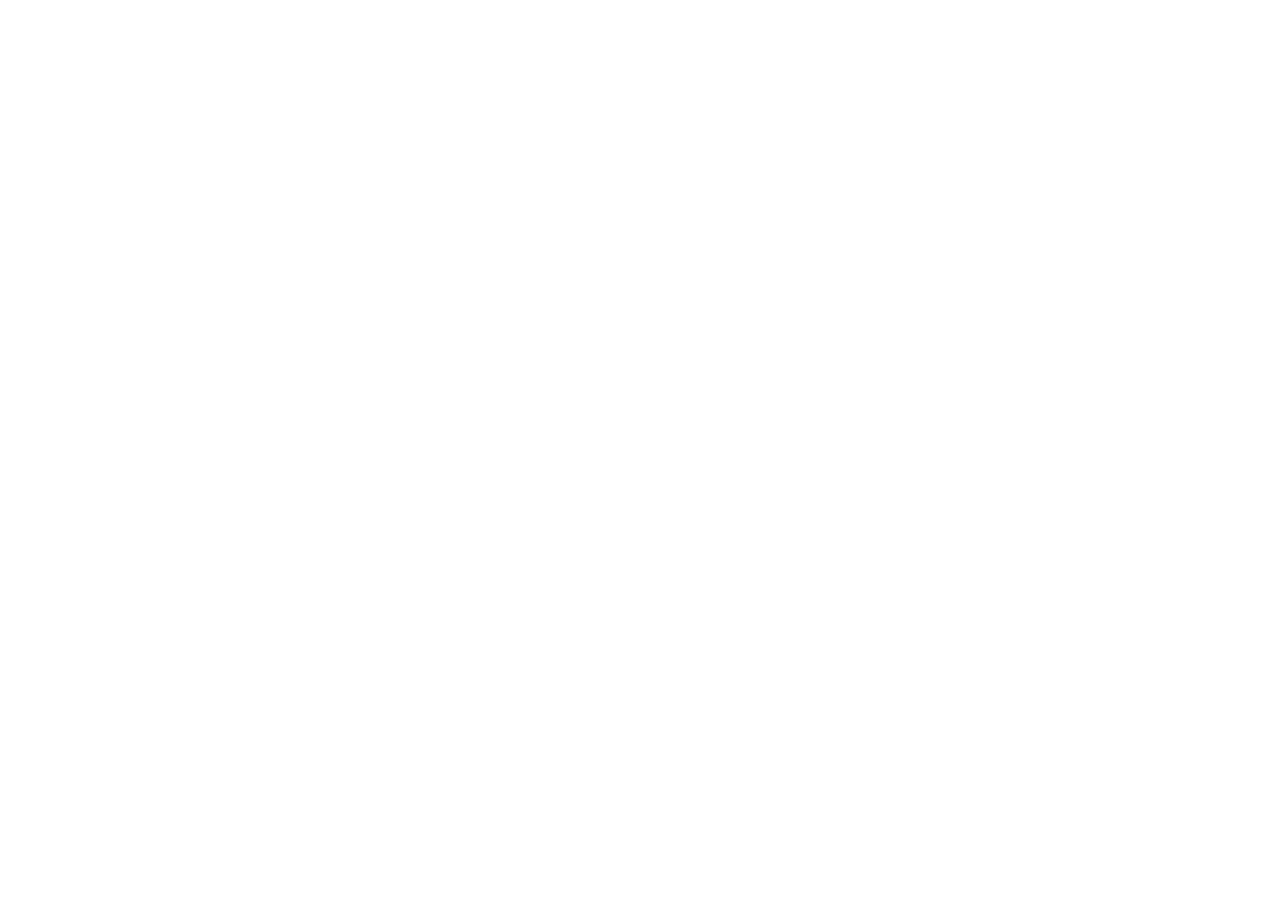
==== bh3/index.html @ 5c5580ee "innit" ====
<!DOCTYPE html>
<html xmlns="http://www.w3.org/1999/xhtml">
<head>
  <meta charset="UTF-8">
  <!-- HTTP 1.1 -->
  <meta http-equiv="pragma" content="no-cache">
  <!-- HTTP 1.0 -->
  <meta http-equiv="cache-control" content="no-cache">
  <meta name="applicable-device" content="mobile">
  <meta name="viewport" content="width=device-width,minimum-scale=1.0,maximum-scale=1.0,user-scalable=no,viewport-fit=cover">
  <meta http-equiv="Content-Type" content="text/html; charset=utf-8">
  <meta name="Copyright" content="miHoYo">
  <meta name="Description" content="">
  <meta name="Keywords" content="">
  <meta name="format-detection" content="telephone=no">
  <meta name="format-detection" content="email=no" />
  <meta name="apple-mobile-web-app-capable" content="yes">
  <meta name="apple-mobile-web-status-bar-style" content="black-translucent">
  <meta http-equiv="X-UA-Compatible" content="IE=edge">
  <title>崩坏3公告</title>
  <link data-n-head="true" rel="icon" type="image/x-icon" href="https://bh3.mihoyo.com/favicon.ico">
  <link rel="stylesheet" href="https://webstatic.mihoyo.com/dora/lib/swiper/4.4.1/css/swiper.min.css">
  <script>
    (function(sa,fbc){function load(f,c){var a=document.createElement('script');
      a.async=1;a.src=f;var s=document.getElementsByTagName('script')[0];
      s.parentNode.insertBefore(a,s);}load(sa);
      window.addEventListener('load',function(){firebase.initializeApp(fbc).performance()});
    })(
      'https://webstatic.mihoyo.com/dora/lib/firebase-performance/8.2.7/firebase-performance-standalone-cn.js',
      {
        apiKey: "AIzaSyDEv1SZJHojtorMXeEsMj2EWqE4wBtehNs",
        authDomain: "mihoyo-web-performance-ann.firebaseapp.com",
        projectId: "mihoyo-web-performance-ann",
        storageBucket: "mihoyo-web-performance-ann.appspot.com",
        messagingSenderId: "827078714893",
        appId: "1:827078714893:web:682da13643612d0cec5744"
      }
    );
  </script>
<link href="0_c6b5f724d77058182555.css" rel="stylesheet"><link href="bundle_f86a974a65d6ad33b2c7.css" rel="stylesheet"></head>
<body>
  <div id="root">
    <div id="content"></div>
  </div>
  <div id="frame"/>
  <script id="vconsole" type="text/javascript" data-src="https://webstatic.mihoyo.com/dora/lib/vconsole/3.2.0/vconsole.min.js"></script>
  <script src="https://webstatic.mihoyo.com/dora/lib/vue/2.6.11/vue.min.js"></script>
  <script src="https://webstatic.mihoyo.com/dora/lib/swiper/4.4.1/js/swiper.min.js"></script>
  <script src="https://webstatic.mihoyo.com/dora/biz/mihoyo-analysis/v2/main.js"></script>
<script type="text/javascript" src="vendors_d8b32597b6cc9f2fca14.js"></script><script type="text/javascript" src="bundle_8818e5483743c409083c.js"></script></body>
</html>
---- bh3/0_c6b5f724d77058182555.css ----
/*! Copyright © 2011 - 2021 miHoYo. All Rights Reserved */
.user-model-loading{display:none;font-size:14px}.user-model-loading__bg{position:fixed;z-index:2147483646;top:0;right:0;left:0;bottom:0;background:hsla(0,0%,7%,.5)}.user-model-loading__toast{position:fixed;z-index:2147483647;width:7.6em;min-height:7.6em;top:50%;left:50%;margin-left:-3.8em;margin-top:-3.8em;text-align:center;border-radius:5px;color:#fff}.user-model-loading__icon{width:38px;height:38px;margin:30px 0 0;display:inline-block;vertical-align:middle;-webkit-animation:user-model-loading 1s steps(12) infinite;animation:user-model-loading 1s steps(12) infinite;background:transparent url([data-uri]) no-repeat;background-size:100%}.user-model-loading__text{margin:0 0 15px;font-size:14px}@-webkit-keyframes user-model-loading{0%{-webkit-transform:rotate(0deg);transform:rotate(0deg)}to{-webkit-transform:rotate(1turn);transform:rotate(1turn)}}@keyframes user-model-loading{0%{-webkit-transform:rotate(0deg);transform:rotate(0deg)}to{-webkit-transform:rotate(1turn);transform:rotate(1turn)}}
---- bh3/bundle_f86a974a65d6ad33b2c7.css ----
/*! Copyright © 2011 - 2021 miHoYo. All Rights Reserved */
/*! normalize.css v8.0.1 | MIT License | github.com/necolas/normalize.css */html{line-height:1.15;-webkit-text-size-adjust:100%}body{margin:0}main{display:block}h1{font-size:2em;margin:.67em 0}hr{box-sizing:content-box;height:0;overflow:visible}pre{font-family:monospace,monospace;font-size:1em}a{background-color:transparent}abbr[title]{border-bottom:none;text-decoration:underline;text-decoration:underline dotted}b,strong{font-weight:bolder}code,kbd,samp{font-family:monospace,monospace;font-size:1em}small{font-size:80%}sub,sup{font-size:75%;line-height:0;position:relative;vertical-align:baseline}sub{bottom:-.25em}sup{top:-.5em}img{border-style:none}button,input,optgroup,select,textarea{font-family:inherit;font-size:100%;line-height:1.15;margin:0}button,input{overflow:visible}button,select{text-transform:none}[type=button],[type=reset],[type=submit],button{-webkit-appearance:button}[type=button]::-moz-focus-inner,[type=reset]::-moz-focus-inner,[type=submit]::-moz-focus-inner,button::-moz-focus-inner{border-style:none;padding:0}[type=button]:-moz-focusring,[type=reset]:-moz-focusring,[type=submit]:-moz-focusring,button:-moz-focusring{outline:1px dotted ButtonText}fieldset{padding:.35em .75em .625em}legend{box-sizing:border-box;color:inherit;display:table;max-width:100%;padding:0;white-space:normal}progress{vertical-align:baseline}textarea{overflow:auto}[type=checkbox],[type=radio]{box-sizing:border-box;padding:0}[type=number]::-webkit-inner-spin-button,[type=number]::-webkit-outer-spin-button{height:auto}[type=search]{-webkit-appearance:textfield;outline-offset:-2px}[type=search]::-webkit-search-decoration{-webkit-appearance:none}::-webkit-file-upload-button{-webkit-appearance:button;font:inherit}details{display:block}summary{display:list-item}[hidden],template{display:none}body,html{position:relative;width:100vw;height:100vh;color:#00c3ff;-webkit-overflow-scrolling:touch;padding:0!important;margin:0!important}html{font-family:Microsoft YaHei,微软雅黑,Arial,sans-serif;font-size:100px;font-weight:900}body{font-size:100%}*{margin:0;padding:0;border:none;-webkit-tap-highlight-color:rgba(255,255,255,0);-moz-user-focus:none;-moz-user-select:none;color:#00c3ff}:focus{outline:none}:not(input,textarea){-webkit-touch-callout:none;-webkit-user-select:none}button:focus{outline:none}img{border:0;vertical-align:middle}table{border-collapse:collapse;border-spacing:0}p{word-wrap:break-word}#root{position:absolute;z-index:9;left:0;top:0;width:100vw;height:100vh;visibility:hidden}#frame{display:none}.ellipsis{overflow:hidden;-o-text-overflow:ellipsis;text-overflow:ellipsis;white-space:nowrap}.noScrollBar::-webkit-scrollbar{display:none}.click{position:absolute;z-index:2;top:0;left:0;width:100%;height:100%}.scrollHack::-webkit-scrollbar{width:.03rem}.scrollHack::-webkit-scrollbar-thumb{background:#00c3ff;border-radius:.15rem;-webkit-box-sizing:content-box;box-sizing:content-box}.scrollHack::-webkit-scrollbar-track{padding:0 .03rem;background-color:rgba(1,188,246,.2);border-radius:.15rem}.scrollHack::-webkit-scrollbar-button{pointer-events:none;width:.03rem;height:0}
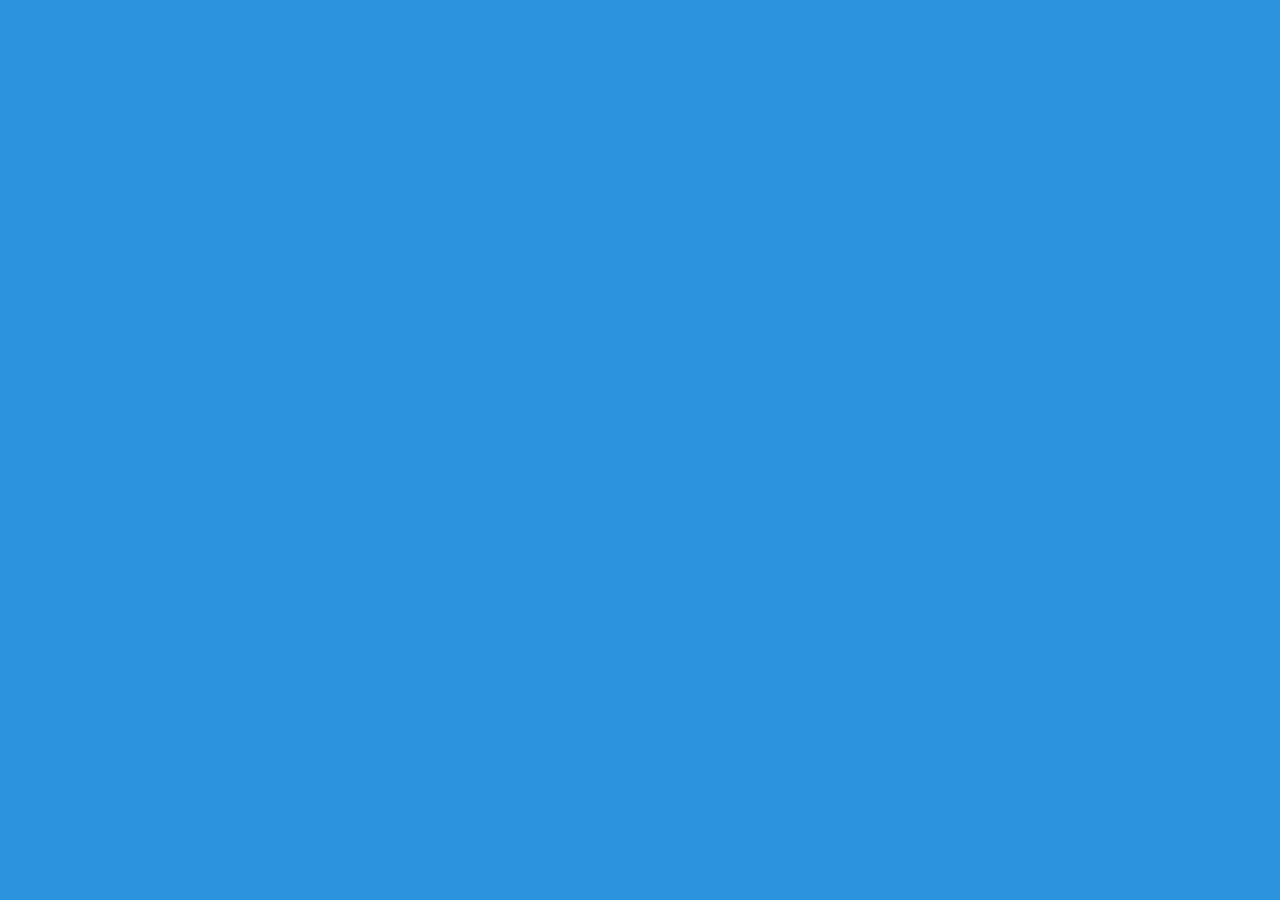
==== commit 791917cb: "init" ====
--- a/bh3/index.html
+++ b/bh3/index.html
@@ -1,6 +1,6 @@
-
 <!DOCTYPE html>
 <html xmlns="http://www.w3.org/1999/xhtml">
+
 <head>
   <meta charset="UTF-8">
   <!-- HTTP 1.1 -->
@@ -8,7 +8,8 @@
   <!-- HTTP 1.0 -->
   <meta http-equiv="cache-control" content="no-cache">
   <meta name="applicable-device" content="mobile">
-  <meta name="viewport" content="width=device-width,minimum-scale=1.0,maximum-scale=1.0,user-scalable=no,viewport-fit=cover">
+  <meta name="viewport"
+    content="width=device-width,minimum-scale=1.0,maximum-scale=1.0,user-scalable=no,viewport-fit=cover">
   <meta http-equiv="Content-Type" content="text/html; charset=utf-8">
   <meta name="Copyright" content="miHoYo">
   <meta name="Description" content="">
@@ -21,11 +22,14 @@
   <title>崩坏3公告</title>
   <link data-n-head="true" rel="icon" type="image/x-icon" href="https://bh3.mihoyo.com/favicon.ico">
   <link rel="stylesheet" href="https://webstatic.mihoyo.com/dora/lib/swiper/4.4.1/css/swiper.min.css">
-  <script>
-    (function(sa,fbc){function load(f,c){var a=document.createElement('script');
-      a.async=1;a.src=f;var s=document.getElementsByTagName('script')[0];
-      s.parentNode.insertBefore(a,s);}load(sa);
-      window.addEventListener('load',function(){firebase.initializeApp(fbc).performance()});
+  <!-- <script>
+    (function (sa, fbc) {
+      function load(f, c) {
+        var a = document.createElement('script');
+        a.async = 1; a.src = f; var s = document.getElementsByTagName('script')[0];
+        s.parentNode.insertBefore(a, s);
+      } load(sa);
+      window.addEventListener('load', function () { firebase.initializeApp(fbc).performance() });
     })(
       'https://webstatic.mihoyo.com/dora/lib/firebase-performance/8.2.7/firebase-performance-standalone-cn.js',
       {
@@ -37,16 +41,24 @@
         appId: "1:827078714893:web:682da13643612d0cec5744"
       }
     );
-  </script>
-<link href="0_c6b5f724d77058182555.css" rel="stylesheet"><link href="bundle_f86a974a65d6ad33b2c7.css" rel="stylesheet"></head>
+  </script> -->
+  <link href="0_c6b5f724d77058182555.css" rel="stylesheet">
+  <link href="bundle_f86a974a65d6ad33b2c7.css" rel="stylesheet">
+  <link href="index.css" rel="stylesheet">
+</head>
+
 <body>
   <div id="root">
     <div id="content"></div>
   </div>
-  <div id="frame"/>
-  <script id="vconsole" type="text/javascript" data-src="https://webstatic.mihoyo.com/dora/lib/vconsole/3.2.0/vconsole.min.js"></script>
+  <div id="frame" />
+  <script id="vconsole" type="text/javascript"
+    data-src="https://webstatic.mihoyo.com/dora/lib/vconsole/3.2.0/vconsole.min.js"></script>
   <script src="https://webstatic.mihoyo.com/dora/lib/vue/2.6.11/vue.min.js"></script>
   <script src="https://webstatic.mihoyo.com/dora/lib/swiper/4.4.1/js/swiper.min.js"></script>
   <script src="https://webstatic.mihoyo.com/dora/biz/mihoyo-analysis/v2/main.js"></script>
-<script type="text/javascript" src="vendors_d8b32597b6cc9f2fca14.js"></script><script type="text/javascript" src="bundle_8818e5483743c409083c.js"></script></body>
-</html>
+  <script type="text/javascript" src="vendors_d8b32597b6cc9f2fca14.js"></script>
+  <script type="text/javascript" src="bundle_8818e5483743c409083c.js"></script>
+</body>
+
+</html>--- a/bh3/index.css
+++ b/bh3/index.css
@@ -0,0 +1,44 @@
+body{
+    background-color: #2b94df !important;
+}
+
+.innerann__type-remind:after{
+    display: none !important;
+}
+
+.innerann__tab--unread:after{
+    display: none !important;
+}
+
+.innerann {
+    width: 6.22rem;
+    height: 100% !important;
+    background: none !important;
+    padding: 0 !important;
+    -webkit-box-sizing: border-box;
+    box-sizing: border-box;
+}
+
+.innerann__menu{
+    height: 100% !important;
+}
+
+.innerann__article-wrap{
+    height: 100% !important;
+}
+
+.innerann__close{
+    display: none !important;
+}
+
+.innerann__header{
+    display: none !important;
+}
+
+.innerann__menu{
+    display: none !important;
+}
+
+.innerann__body--more:after, .innerann__body--more:before{
+    display: none !important;
+}